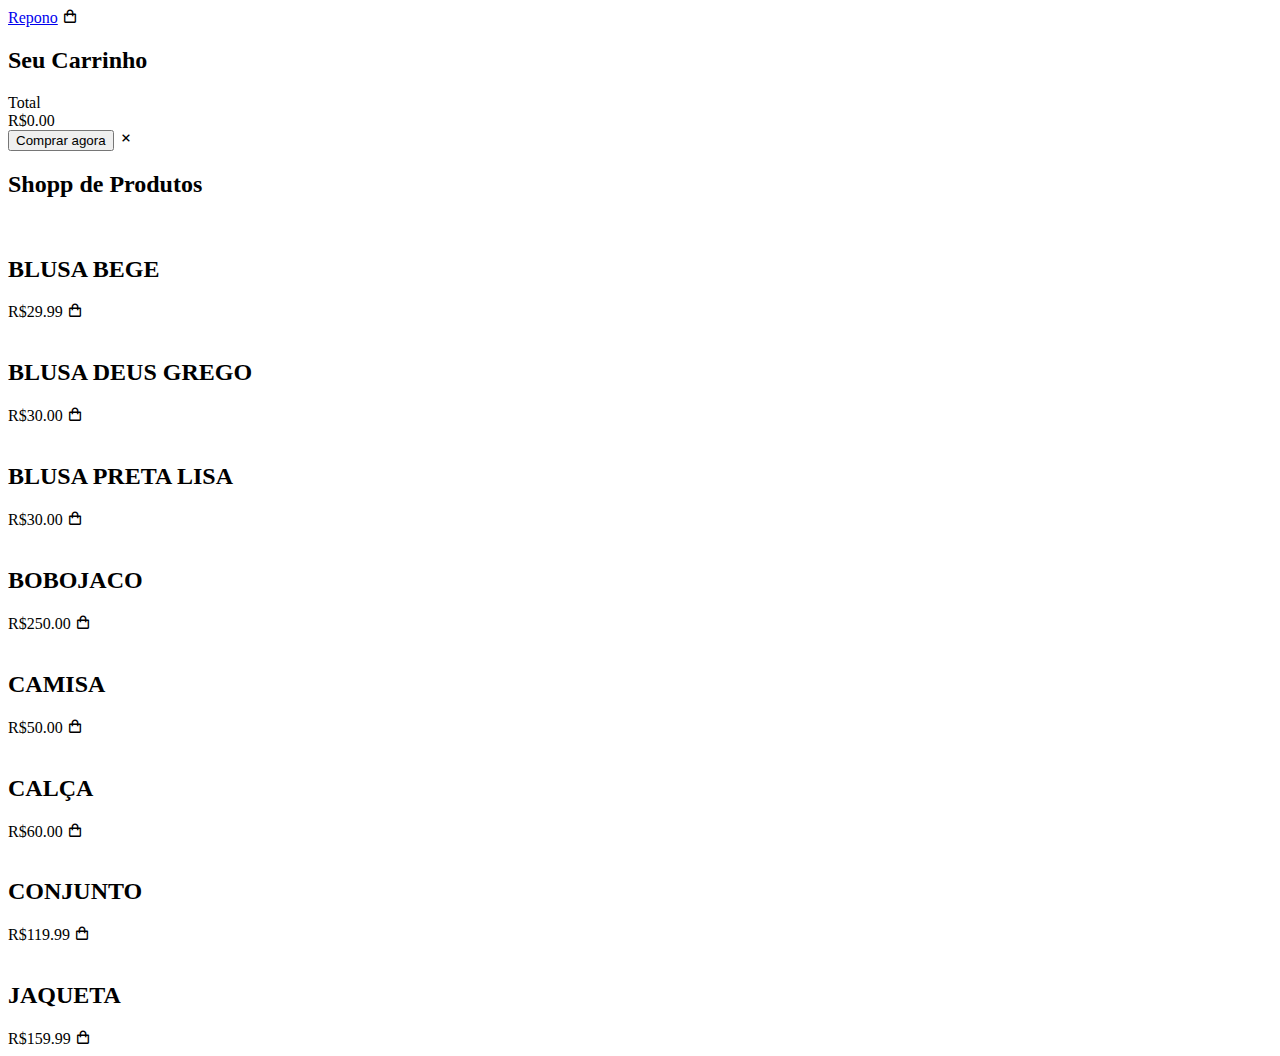
==== html/carrinho.html @ bbf5f436 "atualizado" ====
<!DOCTYPE html>
<html lang="en">
<head>
    <link rel="stylesheet" href="/scr/css/carrinho.css">
    <link href='https://unpkg.com/boxicons@2.1.4/css/boxicons.min.css' rel='stylesheet'>
    <meta charset="UTF-8">
    <meta http-equiv="X-UA-Compatible" content="IE=edge">
    <meta name="viewport" content="width=device-width, initial-scale=1.0">
    <title>Repono</title>
</head>
<body>
    <!-- cabeçalho-->
    <header>
        <!--nav-->
        <div class="nav container">
            <a class="logo" href="#">Repono</a>
            <!--Icone Carrinho-->
            <i class='bx bx-shopping-bag' id="carrinho-icone"></i>
            <!--carrinho-->
            <div class="carrinho">
                <h2 class="carrinho-titulo" ">
                    Seu Carrinho
                </h2>
                <!--Conteudo-->
                <div class="carrinho-conteudo">

            
                </div>
                <!--Total-->
                <div class="total">
                    <div class="total-titulo">Total</div>
                    <div class="total-preco">R$0.00</div>
                </div>
                <!--Botão-->
                <button type="botao" class="btn-comprar">
                    Comprar agora
                </button>
                <!--Fechar carrinho-->
                <i class='bx bx-x' id="fechar-carrinho"></i>
            </div>
        </div>
    </header>
    <!--carrinho-->
    <section class="shopp container">
        <h2 class="titulo">
            Shopp de Produtos
        </h2>
        <!--Conteudo-->
        <div class="conteudo-loja">
            <!--Caixa 1-->
            <div class="produto-box">
                <img class="produto-img" src="/scr/imagens/blusa1.png" alt="">
                <h2 class="produto-titulo">
                    BLUSA BEGE
                </h2>
                <span class="preco">
                    R$29.99
                </span>
                <i class="bx bx-shopping-bag add-carrinho"></i>
            </div>
            <!--Caixa 2-->
            <div class="produto-box">
                <img class="produto-img" src="/scr/imagens/blusa2.png" alt="">
                <h2 class="produto-titulo">
                    BLUSA DEUS GREGO
                </h2>
                <span class="preco">
                    R$30.00
                </span>
                <i class="bx bx-shopping-bag add-carrinho"></i>
            </div>
            <!--Caixa 3-->
            <div class="produto-box">
                <img class="produto-img" src="/scr/imagens/blusa3.png" alt="">
                <h2 class="produto-titulo">
                    BLUSA PRETA LISA
                </h2>
                <span class="preco">
                    R$30.00
                </span>
                <i class="bx bx-shopping-bag add-carrinho"></i>
            </div>
            <!--Caixa 4-->
            <div class="produto-box">
                <img class="produto-img" src="/scr/imagens/bobojaco.png" alt="">
                <h2 class="produto-titulo">
                    BOBOJACO
                </h2>
                <span class="preco">
                    R$250.00
                </span>
                <i class="bx bx-shopping-bag add-carrinho"></i>
            </div>
            <!--Caixa 5-->
            <div class="produto-box">
                <img class="produto-img" src="/scr/imagens/camisa2.jpg" alt="">
                <h2 class="produto-titulo">
                    CAMISA
                </h2>
                <span class="preco">
                    R$50.00
                </span>
                <i class="bx bx-shopping-bag add-carrinho"></i>
            </div>
            <!--Caixa 6-->
            <div class="produto-box">
                <img class="produto-img" src="/scr/imagens/calça.jpg" alt="">
                <h2 class="produto-titulo">
                    CALÇA
                </h2>
                <span class="preco">
                    R$60.00
                </span>
                <i class="bx bx-shopping-bag add-carrinho"></i>
            </div>
            <!--Caixa 7-->
            <div class="produto-box">
                <img class="produto-img" src="/scr/imagens/conjunto.png" alt="">
                <h2 class="produto-titulo">
                    CONJUNTO
                </h2>
                <span class="preco">
                    R$119.99
                </span>
                <i class="bx bx-shopping-bag add-carrinho"></i>
            </div>
            <!--Caixa 8-->
            <div class="produto-box">
                <img class="produto-img" src="/scr/imagens/jaqueta.png" alt="">
                <h2 class="produto-titulo">
                    JAQUETA
                </h2>
                <span class="preco">
                    R$159.99
                </span>
                <i class="bx bx-shopping-bag add-carrinho"></i>
            </div>
        </div>
    </section>
    <!--Link do JS-->
    <script src="/scr/js/carrinho.js"></script>

    <div vw class="enabled">
        <div vw-access-button class="active"></div>
        <div vw-plugin-wrapper>
          <div class="vw-plugin-top-wrapper"></div>
        </div>
      </div>
      <script src="https://vlibras.gov.br/app/vlibras-plugin.js"></script>
      <script>
        new window.VLibras.Widget('https://vlibras.gov.br/app');
      </script>

</body> 
</html>
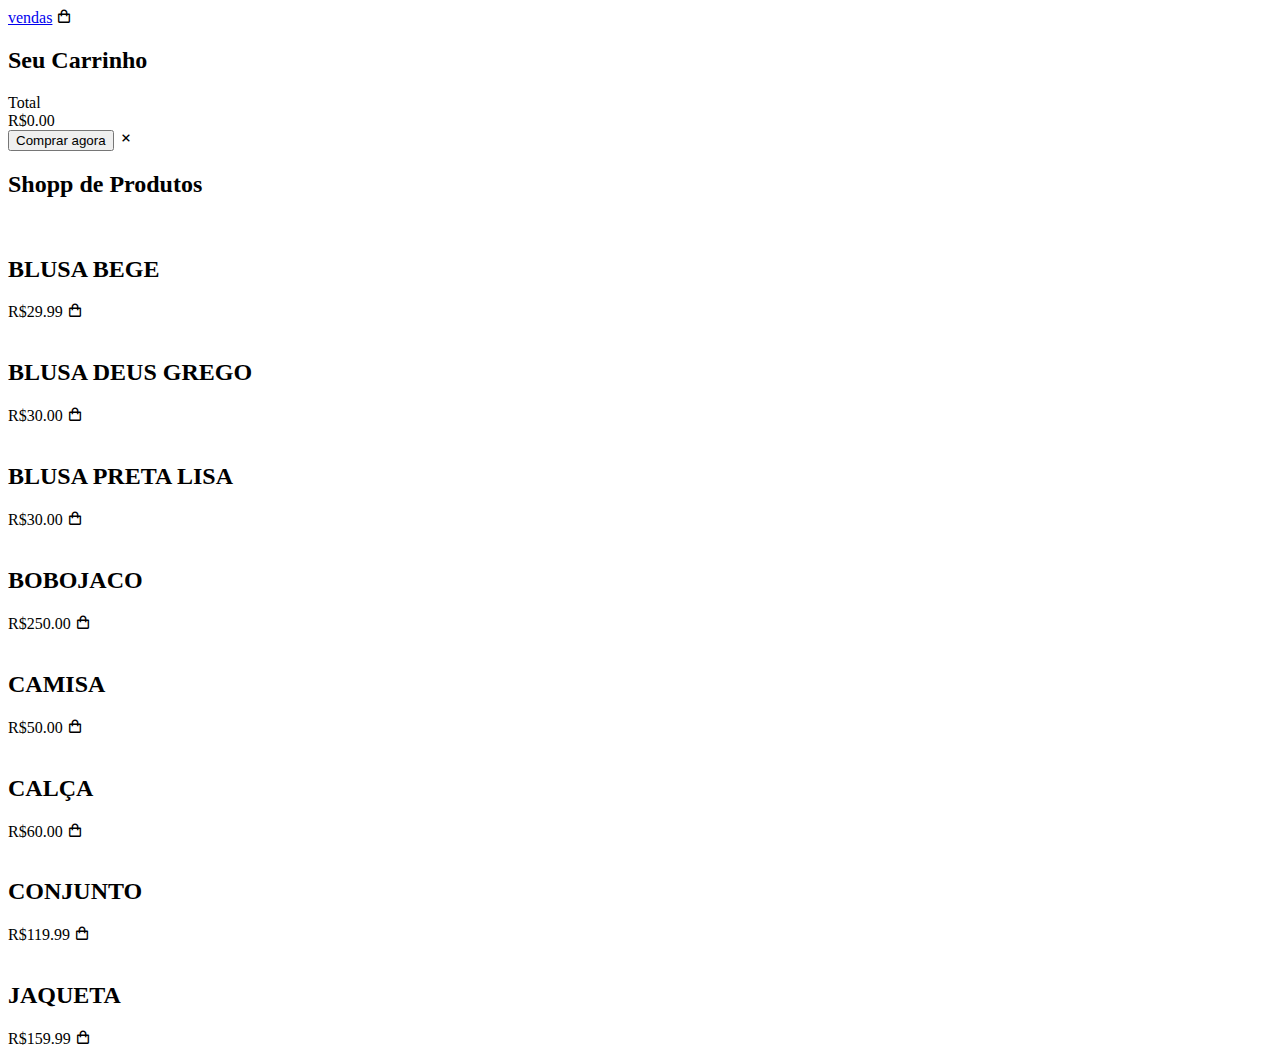
==== commit 389bd4a4: "Update carrinho.html" ====
--- a/html/carrinho.html
+++ b/html/carrinho.html
@@ -6,19 +6,19 @@
     <meta charset="UTF-8">
     <meta http-equiv="X-UA-Compatible" content="IE=edge">
     <meta name="viewport" content="width=device-width, initial-scale=1.0">
-    <title>Repono</title>
+    <title>vendas de roupa</title>
 </head>
 <body>
     <!-- cabeçalho-->
     <header>
         <!--nav-->
         <div class="nav container">
-            <a class="logo" href="#">Repono</a>
+            <a class="logo" href="#">vendas</a>
             <!--Icone Carrinho-->
             <i class='bx bx-shopping-bag' id="carrinho-icone"></i>
             <!--carrinho-->
             <div class="carrinho">
-                <h2 class="carrinho-titulo" ">
+                <h2 class="carrinho-titulo" >
                     Seu Carrinho
                 </h2>
                 <!--Conteudo-->
